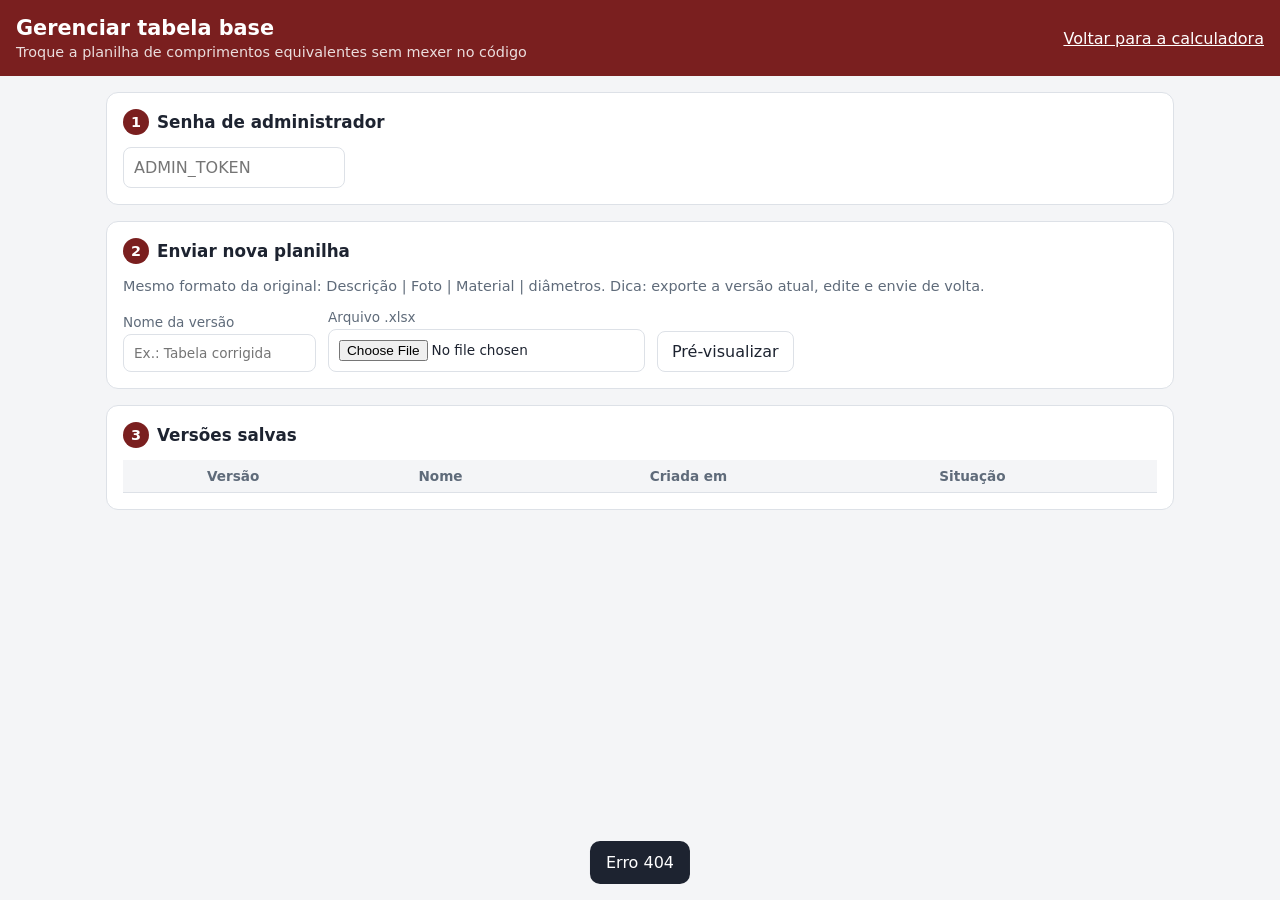
==== app/static/admin.html @ 0b75f933 "feat: pagina de gerenciar tabela base" ====
<!doctype html>
<html lang="pt-BR">
<head>
  <meta charset="utf-8">
  <meta name="viewport" content="width=device-width, initial-scale=1">
  <title>Gerenciar tabela base</title>
  <link rel="stylesheet" href="estilo.css">
</head>
<body>
  <header class="topo">
    <div>
      <h1>Gerenciar tabela base</h1>
      <p>Troque a planilha de comprimentos equivalentes sem mexer no código</p>
    </div>
    <a class="link" href="/">Voltar para a calculadora</a>
  </header>
  <main>
    <section class="cartao">
      <h2><span class="passo">1</span> Senha de administrador</h2>
      <input id="token" type="password" placeholder="ADMIN_TOKEN">
    </section>

    <section class="cartao">
      <h2><span class="passo">2</span> Enviar nova planilha</h2>
      <p class="dica">Mesmo formato da original: Descrição | Foto | Material | diâmetros. Dica: exporte a versão atual, edite e envie de volta.</p>
      <div class="linha">
        <label>Nome da versão<input id="nome" placeholder="Ex.: Tabela corrigida"></label>
        <label>Arquivo .xlsx<input id="arquivo" type="file" accept=".xlsx"></label>
        <button id="btn-previa">Pré-visualizar</button>
      </div>
      <div id="previa" class="painel" hidden></div>
    </section>

    <section class="cartao">
      <h2><span class="passo">3</span> Versões salvas</h2>
      <div class="rolagem">
        <table>
          <thead><tr><th>Versão</th><th>Nome</th><th>Criada em</th><th>Situação</th><th></th></tr></thead>
          <tbody id="versoes"></tbody>
        </table>
      </div>
    </section>
  </main>
  <div id="aviso" class="aviso" hidden></div>
  <script src="admin.js"></script>
</body>
</html>
---- app/static/estilo.css ----
:root {
  --fundo: #f4f5f7; --cartao: #ffffff; --texto: #1d2330; --suave: #5f6b7a;
  --borda: #dde1e7; --marca: #7a1f1f; --marca-claro: #f6e9e9; --ok: #1f6f43; --erro: #b42318;
}
* { box-sizing: border-box; }
[hidden] { display: none !important; }
body { margin: 0; font-family: system-ui, -apple-system, "Segoe UI", Roboto, sans-serif;
       background: var(--fundo); color: var(--texto); }
.topo { display: flex; justify-content: space-between; align-items: center; gap: 16px;
        padding: 16px; background: var(--marca); color: #fff; }
.topo h1 { margin: 0; font-size: 1.3rem; }
.topo p { margin: 4px 0 0; opacity: .85; font-size: .9rem; }
.topo .link { color: #fff; }
main { max-width: 1100px; margin: 0 auto; padding: 16px; display: grid; gap: 16px; }
main > * { min-width: 0; }
.cartao { background: var(--cartao); border: 1px solid var(--borda); border-radius: 12px; padding: 16px; }
h2 { margin: 0 0 12px; font-size: 1.05rem; display: flex; align-items: center; gap: 8px; }
.passo { background: var(--marca); color: #fff; border-radius: 50%; width: 26px; height: 26px;
         display: inline-grid; place-items: center; font-size: .9rem; }
.linha, .acoes { display: flex; flex-wrap: wrap; gap: 12px; align-items: end; }
.acoes { margin-bottom: 12px; }
label { display: grid; gap: 4px; font-size: .85rem; color: var(--suave); }
select, input, textarea { font: inherit; padding: 10px; border: 1px solid var(--borda);
                          border-radius: 8px; background: #fff; color: var(--texto); }
select { min-width: 140px; font-size: 1.05rem; }
#busca { width: 100%; margin-bottom: 12px; }
button, .botao { font: inherit; padding: 10px 14px; border-radius: 8px; border: 1px solid var(--borda);
                 background: #fff; color: var(--texto); cursor: pointer; text-decoration: none; }
button:hover, .botao:hover { border-color: var(--marca); }
.principal { background: var(--marca); color: #fff; border-color: var(--marca); }
.perigo { color: var(--erro); }
.alternar { display: inline-flex; border: 1px solid var(--borda); border-radius: 8px; overflow: hidden; }
.alternar button { border: 0; border-radius: 0; }
.alternar .ativo { background: var(--marca); color: #fff; }
.dica { color: var(--suave); font-size: .9rem; }
.catalogo { display: grid; grid-template-columns: repeat(auto-fill, minmax(120px, 1fr)); gap: 8px;
            max-height: 340px; overflow-y: auto; }
.peca { position: relative; display: grid; justify-items: center; gap: 6px; padding: 8px;
        text-align: center; font-size: .8rem; }
.peca img { width: 56px; height: 56px; object-fit: contain; }
.peca .contador { position: absolute; top: 4px; right: 4px; background: var(--marca); color: #fff;
                  border-radius: 10px; padding: 0 7px; font-size: .75rem; }
.rolagem { overflow-x: auto; }
table { width: 100%; border-collapse: collapse; }
th, td { padding: 8px; border-bottom: 1px solid var(--borda); text-align: center; }
th { background: var(--fundo); font-size: .85rem; color: var(--suave); }
td:nth-child(2) { text-align: left; }
td img { width: 40px; height: 40px; object-fit: contain; }
.qtd { display: inline-flex; align-items: center; gap: 4px; }
.qtd input { width: 72px; text-align: center; padding: 6px; }
.qtd button { padding: 4px 10px; }
.totais { display: grid; grid-template-columns: 1fr 1fr 2fr; gap: 12px; margin-top: 16px; }
.totais div { background: var(--fundo); border-radius: 10px; padding: 12px; display: grid; }
.totais small { color: var(--suave); }
.totais strong { font-size: 1.3rem; }
.totais .soma { background: var(--marca); color: #fff; }
.totais .soma small { color: #fff; opacity: .85; }
.totais .soma strong { font-size: 2rem; }
.painel { border: 1px dashed var(--marca); background: var(--marca-claro); border-radius: 10px;
          padding: 12px; margin-bottom: 12px; display: grid; gap: 8px; }
.painel ul { margin: 0; padding-left: 20px; }
.erro { color: var(--erro); }
.aviso { position: fixed; bottom: 16px; left: 50%; transform: translateX(-50%); max-width: 90%;
         background: var(--texto); color: #fff; padding: 12px 16px; border-radius: 10px; }
footer { text-align: center; color: var(--suave); font-size: .85rem; padding: 16px; }
@media (max-width: 640px) {
  .totais { grid-template-columns: 1fr; }
  .topo { flex-direction: column; align-items: start; }
}
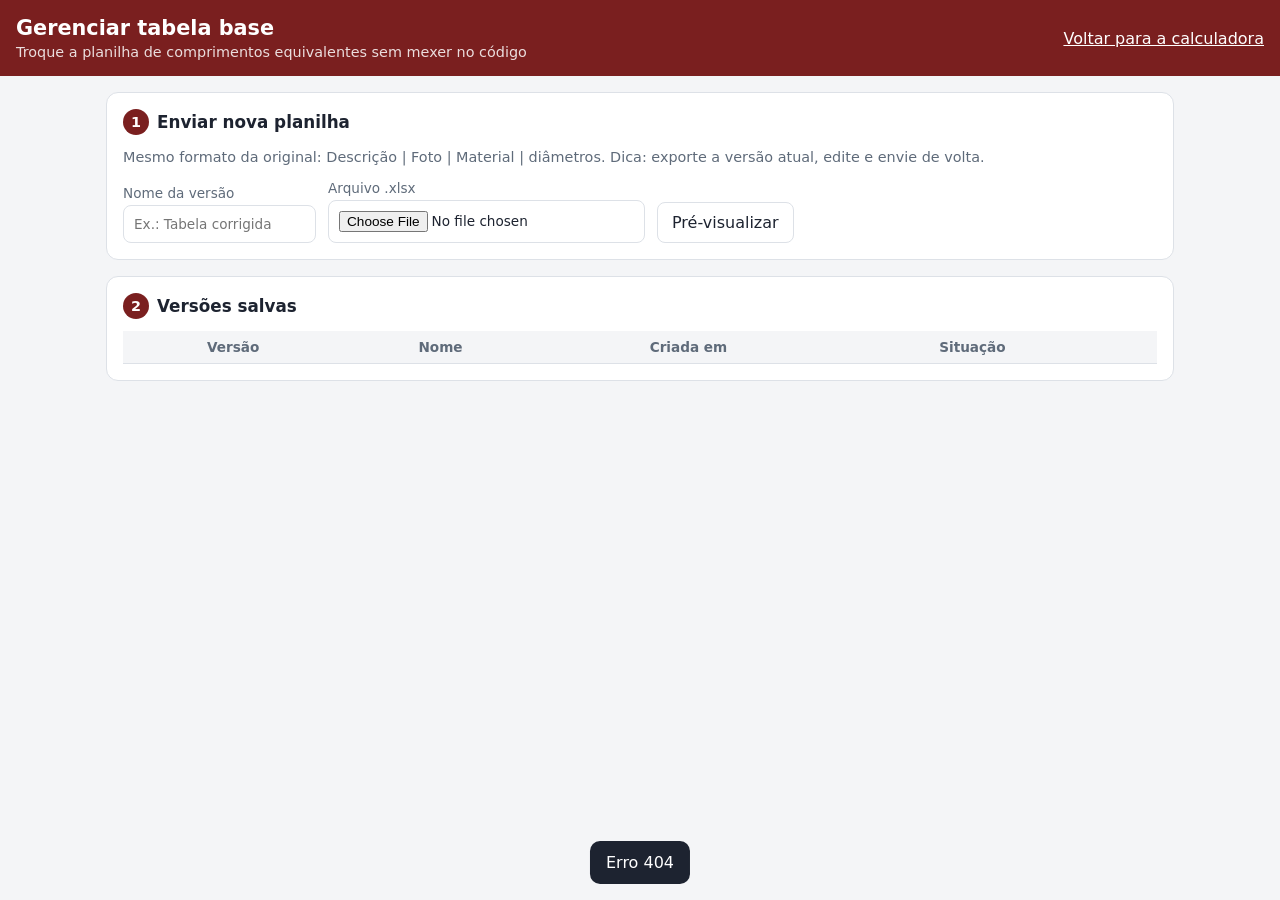
==== commit ec6125d1: "feat: campo de senha so aparece se o servidor exigir" ====
--- a/app/static/admin.html
+++ b/app/static/admin.html
@@ -15,13 +15,13 @@
     <a class="link" href="/">Voltar para a calculadora</a>
   </header>
   <main>
-    <section class="cartao">
-      <h2><span class="passo">1</span> Senha de administrador</h2>
+    <section class="cartao" id="secao-senha" hidden>
+      <h2>Senha de administrador</h2>
       <input id="token" type="password" placeholder="ADMIN_TOKEN">
     </section>
 
     <section class="cartao">
-      <h2><span class="passo">2</span> Enviar nova planilha</h2>
+      <h2><span class="passo">1</span> Enviar nova planilha</h2>
       <p class="dica">Mesmo formato da original: Descrição | Foto | Material | diâmetros. Dica: exporte a versão atual, edite e envie de volta.</p>
       <div class="linha">
         <label>Nome da versão<input id="nome" placeholder="Ex.: Tabela corrigida"></label>
@@ -32,7 +32,7 @@
     </section>
 
     <section class="cartao">
-      <h2><span class="passo">3</span> Versões salvas</h2>
+      <h2><span class="passo">2</span> Versões salvas</h2>
       <div class="rolagem">
         <table>
           <thead><tr><th>Versão</th><th>Nome</th><th>Criada em</th><th>Situação</th><th></th></tr></thead>
--- a/app/static/estilo.css
+++ b/app/static/estilo.css
@@ -59,6 +59,7 @@
 .painel { border: 1px dashed var(--marca); background: var(--marca-claro); border-radius: 10px;
           padding: 12px; margin-bottom: 12px; display: grid; gap: 8px; }
 .painel ul { margin: 0; padding-left: 20px; }
+.opcao { display: flex; align-items: center; gap: 8px; }
 .erro { color: var(--erro); }
 .aviso { position: fixed; bottom: 16px; left: 50%; transform: translateX(-50%); max-width: 90%;
          background: var(--texto); color: #fff; padding: 12px 16px; border-radius: 10px; }
